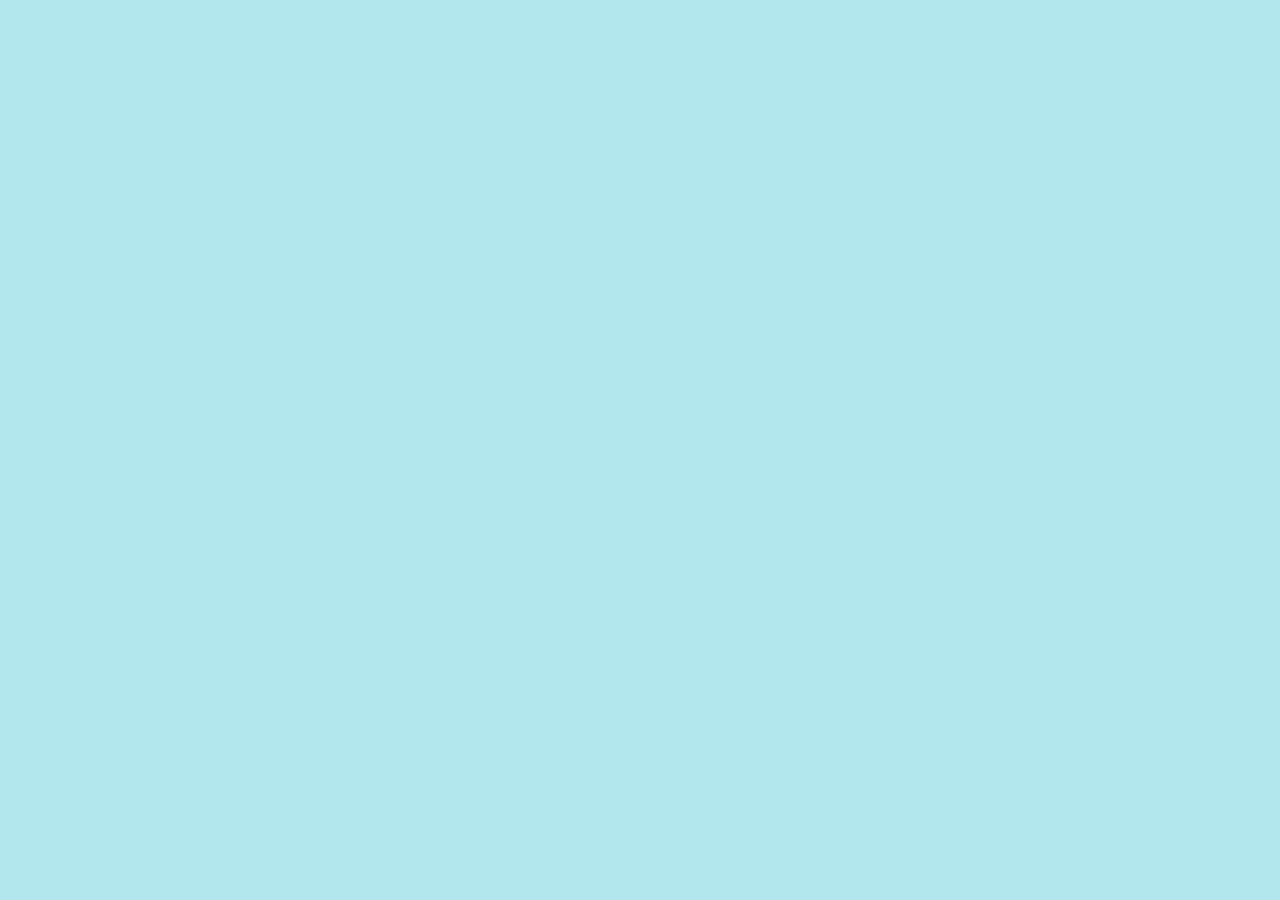
==== Ejercicio1/1.html @ d73443e1 "Ejercicios 10 JS" ====
<!DOCTYPE html>
<html lang="en">

<head>
    <meta charset="UTF-8">
    <meta http-equiv="X-UA-Compatible" content="IE=edge">
    <meta name="viewport" content="width=device-width, initial-scale=1.0">
    <!-- link css -->
    <link rel="stylesheet" href="../css/style.css">
    <title>Ejercicio JS 1</title>
</head>

<body class="titulo">
    <!-- link js -->
    <script src="./scritpt.js"></script>
</body>

</html>
---- css/style.css ----
Body {
    Background-color: #b2e8ed;
    text-align: center;
}

.titulo {
    color: red;
    font-family: Impact, Haettenschweiler, 'Arial Narrow Bold', sans-serif;
}

.links {
    color: green;
    font-family: 'Franklin Gothic Medium', 'Arial Narrow', Arial, sans-serif;
    text-decoration-line: none;
}

.pie {
    color: blue;
    font-family: 'Gill Sans', 'Gill Sans MT', Calibri, 'Trebuchet MS', sans-serif;
}
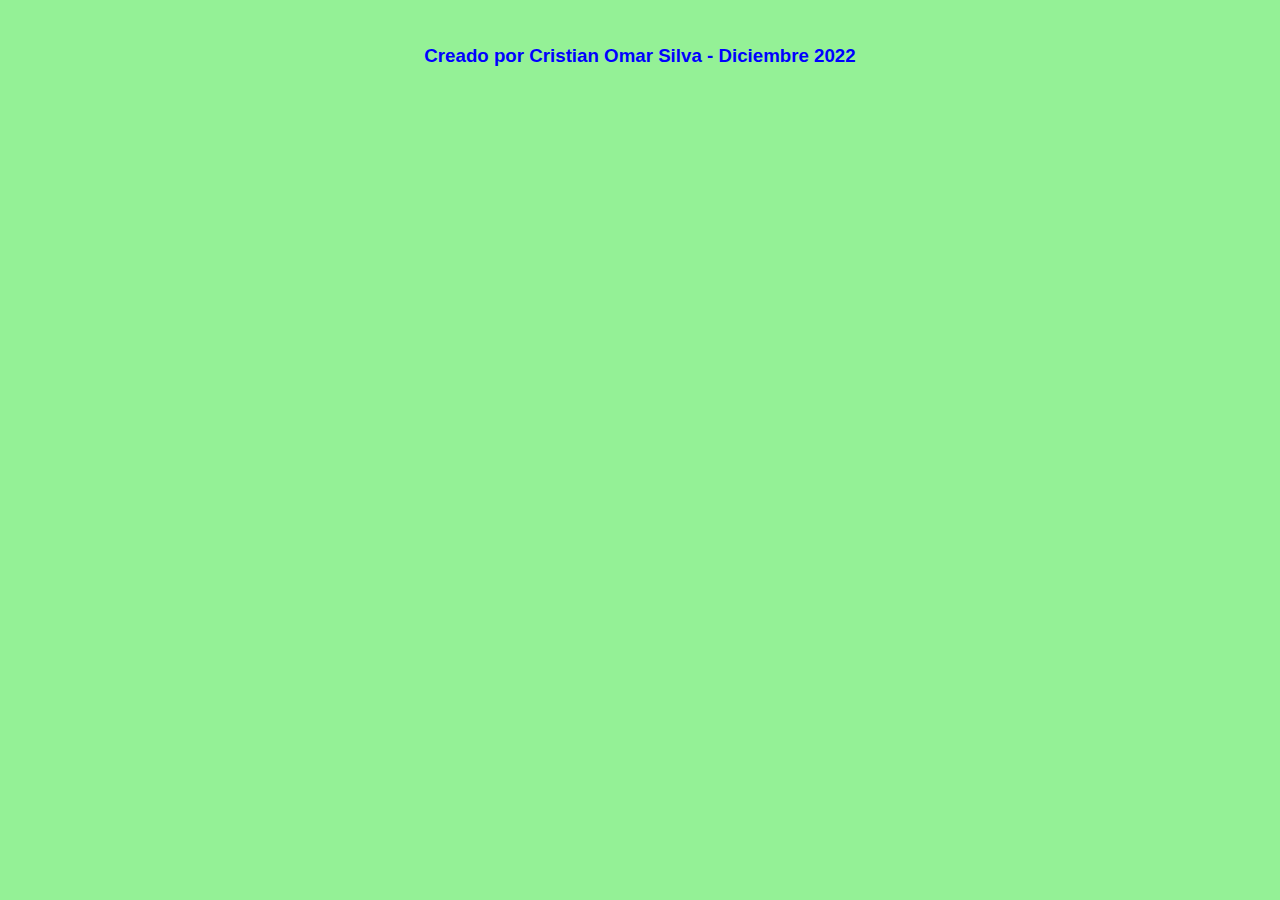
==== commit 43e32a50: "ejercicio 10 JS" ====
--- a/Ejercicio1/1.html
+++ b/Ejercicio1/1.html
@@ -13,6 +13,8 @@
 <body class="titulo">
     <!-- link js -->
     <script src="./scritpt.js"></script>
+    <br>
+    <h3 class="pie">Creado por Cristian Omar Silva - Diciembre 2022</h3>
 </body>
 
 </html>--- a/css/style.css
+++ b/css/style.css
@@ -1,5 +1,5 @@
 Body {
-    Background-color: #b2e8ed;
+    Background-color: #94f196;
     text-align: center;
 }
 
